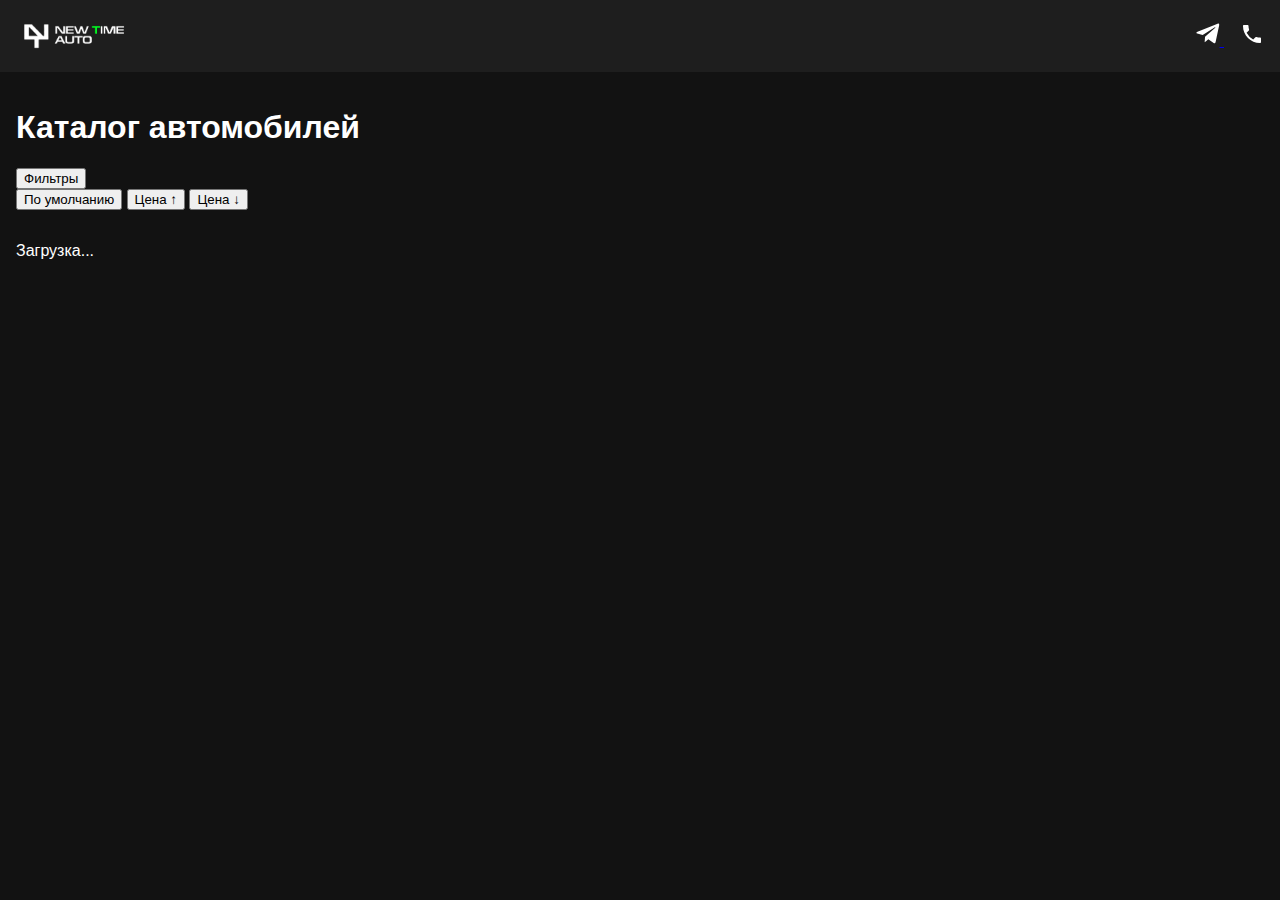
==== index.html @ e8afac10 "Update index.html" ====
<!DOCTYPE html>
<html lang="ru">
<head>
  <meta charset="UTF-8" />
  <meta name="viewport" content="width=device-width, initial-scale=1.0"/>
  <title>NewTimeAuto</title>
  <script src="https://telegram.org/js/telegram-web-app.js"></script>
  <style>
    body {
      margin: 0;
      background: #121212;
      color: #fff;
      font-family: 'Inter', sans-serif;
    }
    header {
      display: flex;
      justify-content: space-between;
      align-items: center;
      padding: 1rem;
      background-color: #1e1e1e;
    }

    header img {
      height: 40px;
    }

    .icons a {
      margin-left: 1rem;
    }

    .icons svg {
      width: 24px;
      height: 24px;
      fill: white;
    }

    .container {
      padding: 1rem;
    }
    .btn {
      background: #0099ff;
      color: white;
      padding: 0.5rem 1rem;
      border: none;
      border-radius: 6px;
      cursor: pointer;
      font-weight: bold;
    }
    .filters {
      padding: 1rem;
      display: none;
      gap: 0.5rem;
      flex-wrap: wrap;
      background: #1f1f1f;
    }
    .filters select, .filters input {
      background: #2c2c2c;
      color: white;
      border: none;
      padding: 0.5rem;
      border-radius: 6px;
    }
    .grid {
      display: grid;
      grid-template-columns: repeat(auto-fill, minmax(160px, 1fr));
      gap: 1rem;
      padding: 1rem;
    }
    .card {
      background: #1f1f1f;
      border-radius: 10px;
      overflow: hidden;
      cursor: pointer;
    }
    .card img {
      width: 100%;
      height: 120px;
      object-fit: cover;
    }
    .card-body {
      padding: 0.5rem;
    }
    .card h3 {
      margin: 0.25rem 0;
      font-size: 1rem;
    }
    .card p {
      margin: 0;
      font-size: 0.875rem;
      color: #ccc;
    }

    /* Модальное окно */
    .modal-overlay {
      position: fixed;
      top: 0; left: 0;
      width: 90%; height: 100%;
      background-color: rgba(0, 0, 0, 0.75);
      display: flex;
      justify-content: center;
      align-items: center;
      z-index: 1000;
      padding: 1rem;
      
    }
    .modal {
      background-color: #1e1e1e;
      border-radius: 12px;
      max-width: 500px;
      width: 100%;
      max-height: 90vh;
      overflow-y: auto;
      position: relative;
      animation: fadeIn 0.2s ease-in-out;
      -webkit-box-shadow: 0px 5px 27px 16px rgba(255, 255, 255, 0.36);
      -moz-box-shadow: 0px 5px 27px 16px rgba(255, 255, 255, 0.36);
      box-shadow: 0px 5px 27px 16px rgba(255, 255, 255, 0.36);
      /* box-shadow: rgba(100, 100, 111, 0.2) 0px 7px 29px 0px; */
    }
    .modal img {
      width: 100%;
      border-radius: 12px 12px 0 0;
      object-fit: cover;
    }
    .modal-content {
      padding: 1rem;
    }
    .modal h2 {
      margin: 0 0 0.5rem;
    }
    .modal p {
      margin: 0.25rem 0;
      font-size: 0.95rem;
    }
    .modal .modal-btn {
      display: block;
      width: 90%;
      margin-top: 0.5rem;
      padding: 0.75rem;
      background: #0099ff;
      color: white;
      border: none;
      border-radius: 6px;
      font-weight: bold;
      font-size: 1rem;
      text-align: center;
      text-decoration: none;
    }
    .modal-close {
      position: absolute;
      top: 0.75rem;
      right: 1rem;
      font-size: 1.5rem;
      background: none;
      border: none;
      color: white;
      cursor: pointer;
    }

    @keyframes fadeIn {
      from { opacity: 0; transform: scale(0.95); }
      to { opacity: 1; transform: scale(1); }
    }

    @media (max-width: 600px) {
      .modal-content {
        padding: 0.75rem;
      }
      .modal .modal-btn {
        font-size: 0.95rem;
      }
    }
  </style>
</head>
<body>
  <header>
    <img src="logo NT.png" alt="Logo">
    <div class="icons">
      <a href="https://t.me/NewTimeAuto_sales" target="_blank" title="Написать в Telegram">
        <svg viewBox="0 0 24 24"><path d="M9.034 14.791l-.384 5.336c.55 0 .79-.237 1.078-.521l2.582-2.472 5.348 3.896c.98.538 1.678.255 1.946-.906l3.531-16.68c.322-1.497-.542-2.078-1.503-1.719L1.494 9.628c-1.451.566-1.437 1.377-.248 1.748l5.455 1.704L18.472 5.52c.684-.441 1.306-.196.794.283z"/></svg>
      </a>
      <a href="tel:+79512310445" title="Позвонить">
        <svg viewBox="0 0 24 24"><path d="M6.62 10.79a15.053 15.053 0 006.59 6.59l2.2-2.2a1.003 1.003 0 011.01-.24c1.12.37 2.33.57 3.58.57.55 0 1 .45 1 1v3.5c0 .55-.45 1-1 1C10.64 21.01 2.99 13.36 2.99 4c0-.55.45-1 1-1H7.5c.55 0 1 .45 1 1 0 1.25.2 2.46.57 3.58.09.34.03.7-.24 1.01z"/></svg>
      </a>
    </div>
  </header>

  <div class="container">
    <h1>Каталог автомобилей</h1>
    <button onclick="toggleFilters()">Фильтры</button>
    <div class="filters-panel" id="filtersPanel"></div>
    <div class="sort-btns">
      <button onclick="sortBy('default')">По умолчанию</button>
      <button onclick="sortBy('priceAsc')">Цена ↑</button>
      <button onclick="sortBy('priceDesc')">Цена ↓</button>
    </div>
    <div class="car-grid" id="carGrid"></div>
  </div>
  <div class="grid" id="grid">Загрузка...</div>
  <script>
    const tg = window.Telegram.WebApp;
    tg.expand?.();

    const API_KEY = "AIzaSyB7BDWOi1pICTSaN1SdUsdTKlgW1g-v_Vc";
    const SPREADSHEET_ID = "1e6MBPZ3vmYdgJRHLwQIw2Ehf7TFSdWycgJ9mYnM0Ahk";
    const RANGE = "Наличие";

    let cars = [];

    async function loadData() {
  try {
    const res = await fetch(`https://sheets.googleapis.com/v4/spreadsheets/${SPREADSHEET_ID}/values/${RANGE}?key=${API_KEY}`);
    const data = await res.json();
    console.log("Fetched data:", data);

    if (!data.values || data.values.length < 2) {
      document.getElementById("grid").innerText = "Нет данных.";
      return;
    }

    const headers = data.values[0];
    cars = data.values.slice(1).map(row => Object.fromEntries(headers.map((h, i) => [h, row[i]])));
    renderCards(cars);
    fillFilters(cars);
    applyStartParam();
  } catch (err) {
    console.error("Ошибка загрузки данных:", err);
    document.getElementById("grid").innerText = "Ошибка загрузки данных.";
  }
}

    function renderCards(data) {
      const grid = document.getElementById("grid");
      grid.innerHTML = "";
      data.forEach(car => {
        const card = document.createElement("div");
        card.className = "card";
        card.onclick = () => showModal(car);
        card.innerHTML = `
          <img src="${car.Фото?.split(',')[0]}" alt="car">
          <div class="card-body">
            <h3>${car["Цена, руб."]} ₽</h3>
            <p>${car.Марка} ${car.Модель} • ${car.Год}</p>
          </div>
        `;
        grid.appendChild(card);
      });
    }

    function fillFilters(data) {
      const brands = [...new Set(data.map(c => c.Марка))].sort();
      const drives = [...new Set(data.map(c => c.Привод))].sort();
      const brandSelect = document.getElementById("brand");
      const driveSelect = document.getElementById("drive");
      brands.forEach(b => brandSelect.innerHTML += `<option>${b}</option>`);
      drives.forEach(d => driveSelect.innerHTML += `<option>${d}</option>`);
    }

    function toggleFilters() {
      const f = document.getElementById("filters");
      f.style.display = f.style.display === "flex" ? "none" : "flex";
    }

    document.getElementById("search").oninput = filterData;
    document.getElementById("brand").onchange = filterData;
    document.getElementById("drive").onchange = filterData;

    function filterData() {
      const query = document.getElementById("search").value.toLowerCase();
      const brand = document.getElementById("brand").value;
      const drive = document.getElementById("drive").value;
      const filtered = cars.filter(car =>
        (!brand || car.Марка === brand) &&
        (!drive || car.Привод === drive) &&
        (car.Марка + car.Модель + car.Год).toLowerCase().includes(query)
      );
      renderCards(filtered);
    }

    function showModal(car) {
      const modalOverlay = document.createElement("div");
      modalOverlay.className = "modal-overlay";
      modalOverlay.innerHTML = `
        <div class="modal" role="dialog">
          <button class="modal-close" onclick="this.closest('.modal-overlay').remove()">&times;</button>
          <img src="${car.Фото?.split(',')[0]}" alt="car">
          <div class="modal-content">
            <p><strong>В наличии</strong></p>
            <h2><strong>Цена:</strong> ${car["Цена, руб."]} ₽</h2>
            <h3>${car.Марка} ${car.Модель}</h3>
            <a class="modal-btn" href="https://t.me/newtimeauto_sales?text=${encodeURIComponent('Хочу забронировать: ' + car.Марка + ' ' + car.Модель + ' (арт. ' + car.ID + ')')}" target="_blank">Забронировать</a>
            <a class="modal-btn" href="tel:+79512310445">Позвонить</a>
            <a class="modal-btn" href="https://t.me/share/url?url=${encodeURIComponent('https://t.me/newtimeauto_bot/app?startapp=id_' + car.ID)}&text=${encodeURIComponent('Смотри, что нашёл в каталоге NewTimeAuto: ' + car.Марка + ' ' + car.Модель)}" target="_blank">Поделиться</a>
            <h3>Характеристики</h3>
            <p><strong>Год:</strong> ${car.Год}</p>
            <p><strong>Двигатель:</strong> ${car.Двигатель}, ${car.Объем} л</p>
            <p><strong>Привод:</strong> ${car.Привод}</p>
            <p><strong>Трансмиссия:</strong> ${car.Трансмиссия}</p>
            <p>${car.Описание || 'Без описания'}</p>
            </div>
        </div>
      `;
      document.body.appendChild(modalOverlay);

      // Закрытие по клику вне модального окна
      modalOverlay.addEventListener("click", (e) => {
        if (e.target === modalOverlay) modalOverlay.remove();
      });
    }

    // Закрытие по Escape
    document.addEventListener("keydown", e => {
      if (e.key === "Escape") document.querySelector(".modal-overlay")?.remove();
    });

    function applyStartParam() {
      const startId = tg?.initDataUnsafe?.start_param?.replace("id_", "");
      if (startId) {
        const found = cars.find(c => c.ID === startId);
        if (found) showModal(found);
      }
    }

    loadData();
  </script>
</body>
</html>
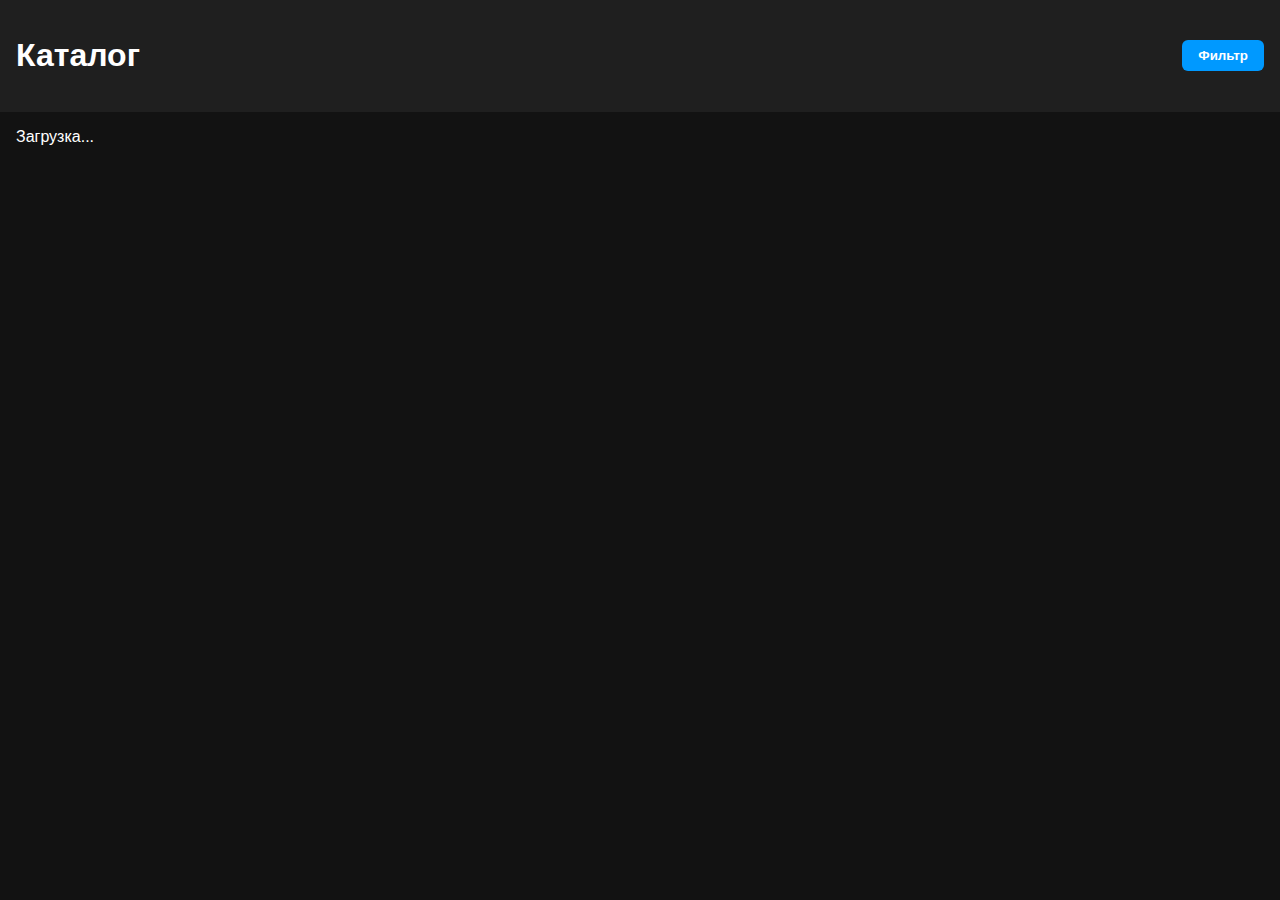
==== commit 03f134fc: "Update index.html" ====
--- a/index.html
+++ b/index.html
@@ -13,29 +13,11 @@
       font-family: 'Inter', sans-serif;
     }
     header {
+      padding: 1rem;
+      background: #1f1f1f;
       display: flex;
       justify-content: space-between;
       align-items: center;
-      padding: 1rem;
-      background-color: #1e1e1e;
-    }
-
-    header img {
-      height: 40px;
-    }
-
-    .icons a {
-      margin-left: 1rem;
-    }
-
-    .icons svg {
-      width: 24px;
-      height: 24px;
-      fill: white;
-    }
-
-    .container {
-      padding: 1rem;
     }
     .btn {
       background: #0099ff;
@@ -94,14 +76,13 @@
     .modal-overlay {
       position: fixed;
       top: 0; left: 0;
-      width: 90%; height: 100%;
+      width: 100%; height: 100%;
       background-color: rgba(0, 0, 0, 0.75);
       display: flex;
       justify-content: center;
       align-items: center;
       z-index: 1000;
       padding: 1rem;
-      
     }
     .modal {
       background-color: #1e1e1e;
@@ -112,10 +93,6 @@
       overflow-y: auto;
       position: relative;
       animation: fadeIn 0.2s ease-in-out;
-      -webkit-box-shadow: 0px 5px 27px 16px rgba(255, 255, 255, 0.36);
-      -moz-box-shadow: 0px 5px 27px 16px rgba(255, 255, 255, 0.36);
-      box-shadow: 0px 5px 27px 16px rgba(255, 255, 255, 0.36);
-      /* box-shadow: rgba(100, 100, 111, 0.2) 0px 7px 29px 0px; */
     }
     .modal img {
       width: 100%;
@@ -134,7 +111,7 @@
     }
     .modal .modal-btn {
       display: block;
-      width: 90%;
+      width: 100%;
       margin-top: 0.5rem;
       padding: 0.75rem;
       background: #0099ff;
@@ -174,29 +151,18 @@
 </head>
 <body>
   <header>
-    <img src="logo NT.png" alt="Logo">
-    <div class="icons">
-      <a href="https://t.me/NewTimeAuto_sales" target="_blank" title="Написать в Telegram">
-        <svg viewBox="0 0 24 24"><path d="M9.034 14.791l-.384 5.336c.55 0 .79-.237 1.078-.521l2.582-2.472 5.348 3.896c.98.538 1.678.255 1.946-.906l3.531-16.68c.322-1.497-.542-2.078-1.503-1.719L1.494 9.628c-1.451.566-1.437 1.377-.248 1.748l5.455 1.704L18.472 5.52c.684-.441 1.306-.196.794.283z"/></svg>
-      </a>
-      <a href="tel:+79512310445" title="Позвонить">
-        <svg viewBox="0 0 24 24"><path d="M6.62 10.79a15.053 15.053 0 006.59 6.59l2.2-2.2a1.003 1.003 0 011.01-.24c1.12.37 2.33.57 3.58.57.55 0 1 .45 1 1v3.5c0 .55-.45 1-1 1C10.64 21.01 2.99 13.36 2.99 4c0-.55.45-1 1-1H7.5c.55 0 1 .45 1 1 0 1.25.2 2.46.57 3.58.09.34.03.7-.24 1.01z"/></svg>
-      </a>
-    </div>
+    <h1>Каталог</h1>
+    <button class="btn" onclick="toggleFilters()">Фильтр</button>
   </header>
 
-  <div class="container">
-    <h1>Каталог автомобилей</h1>
-    <button onclick="toggleFilters()">Фильтры</button>
-    <div class="filters-panel" id="filtersPanel"></div>
-    <div class="sort-btns">
-      <button onclick="sortBy('default')">По умолчанию</button>
-      <button onclick="sortBy('priceAsc')">Цена ↑</button>
-      <button onclick="sortBy('priceDesc')">Цена ↓</button>
-    </div>
-    <div class="car-grid" id="carGrid"></div>
+  <div class="filters" id="filters">
+    <input type="text" id="search" placeholder="Поиск...">
+    <select id="brand"><option value="">Марка</option></select>
+    <select id="drive"><option value="">Привод</option></select>
   </div>
+
   <div class="grid" id="grid">Загрузка...</div>
+
   <script>
     const tg = window.Telegram.WebApp;
     tg.expand?.();
@@ -208,26 +174,14 @@
     let cars = [];
 
     async function loadData() {
-  try {
-    const res = await fetch(`https://sheets.googleapis.com/v4/spreadsheets/${SPREADSHEET_ID}/values/${RANGE}?key=${API_KEY}`);
-    const data = await res.json();
-    console.log("Fetched data:", data);
-
-    if (!data.values || data.values.length < 2) {
-      document.getElementById("grid").innerText = "Нет данных.";
-      return;
-    }
-
-    const headers = data.values[0];
-    cars = data.values.slice(1).map(row => Object.fromEntries(headers.map((h, i) => [h, row[i]])));
-    renderCards(cars);
-    fillFilters(cars);
-    applyStartParam();
-  } catch (err) {
-    console.error("Ошибка загрузки данных:", err);
-    document.getElementById("grid").innerText = "Ошибка загрузки данных.";
-  }
-}
+      const res = await fetch(`https://sheets.googleapis.com/v4/spreadsheets/${SPREADSHEET_ID}/values/${RANGE}?key=${API_KEY}`);
+      const data = await res.json();
+      const headers = data.values[0];
+      cars = data.values.slice(1).map(row => Object.fromEntries(headers.map((h, i) => [h, row[i]])));
+      renderCards(cars);
+      fillFilters(cars);
+      applyStartParam();
+    }
 
     function renderCards(data) {
       const grid = document.getElementById("grid");
@@ -239,8 +193,8 @@
         card.innerHTML = `
           <img src="${car.Фото?.split(',')[0]}" alt="car">
           <div class="card-body">
-            <h3>${car["Цена, руб."]} ₽</h3>
-            <p>${car.Марка} ${car.Модель} • ${car.Год}</p>
+            <h3>${car.Марка} ${car.Модель}</h3>
+            <p>${car.Год} • ${car["Цена, руб."]} ₽</p>
           </div>
         `;
         grid.appendChild(card);
@@ -285,19 +239,17 @@
           <button class="modal-close" onclick="this.closest('.modal-overlay').remove()">&times;</button>
           <img src="${car.Фото?.split(',')[0]}" alt="car">
           <div class="modal-content">
-            <p><strong>В наличии</strong></p>
-            <h2><strong>Цена:</strong> ${car["Цена, руб."]} ₽</h2>
-            <h3>${car.Марка} ${car.Модель}</h3>
-            <a class="modal-btn" href="https://t.me/newtimeauto_sales?text=${encodeURIComponent('Хочу забронировать: ' + car.Марка + ' ' + car.Модель + ' (арт. ' + car.ID + ')')}" target="_blank">Забронировать</a>
-            <a class="modal-btn" href="tel:+79512310445">Позвонить</a>
-            <a class="modal-btn" href="https://t.me/share/url?url=${encodeURIComponent('https://t.me/newtimeauto_bot/app?startapp=id_' + car.ID)}&text=${encodeURIComponent('Смотри, что нашёл в каталоге NewTimeAuto: ' + car.Марка + ' ' + car.Модель)}" target="_blank">Поделиться</a>
-            <h3>Характеристики</h3>
+            <h2>${car.Марка} ${car.Модель}</h2>
             <p><strong>Год:</strong> ${car.Год}</p>
             <p><strong>Двигатель:</strong> ${car.Двигатель}, ${car.Объем} л</p>
             <p><strong>Привод:</strong> ${car.Привод}</p>
             <p><strong>Трансмиссия:</strong> ${car.Трансмиссия}</p>
+            <p><strong>Цена:</strong> ${car["Цена, руб."]} ₽</p>
             <p>${car.Описание || 'Без описания'}</p>
-            </div>
+            <a class="modal-btn" href="https://t.me/newtimeauto_sales?text=Хочу забронировать: ${encodeURIComponent(car.Марка + ' ' + car.Модель + ' (арт. ' + car.ID + ')')}" target="_blank">Забронировать</a>
+            <a class="modal-btn" href="tel:+79512310445">Позвонить</a>
+            <a class="modal-btn" href="https://t.me/share/url?url=${encodeURIComponent('https://t.me/newtimeauto_bot/app?startapp=id_' + car.ID)}&text=${encodeURIComponent('Смотри, что нашёл в каталоге NewTimeAuto: ' + car.Марка + ' ' + car.Модель)}" target="_blank">Поделиться</a>
+          </div>
         </div>
       `;
       document.body.appendChild(modalOverlay);
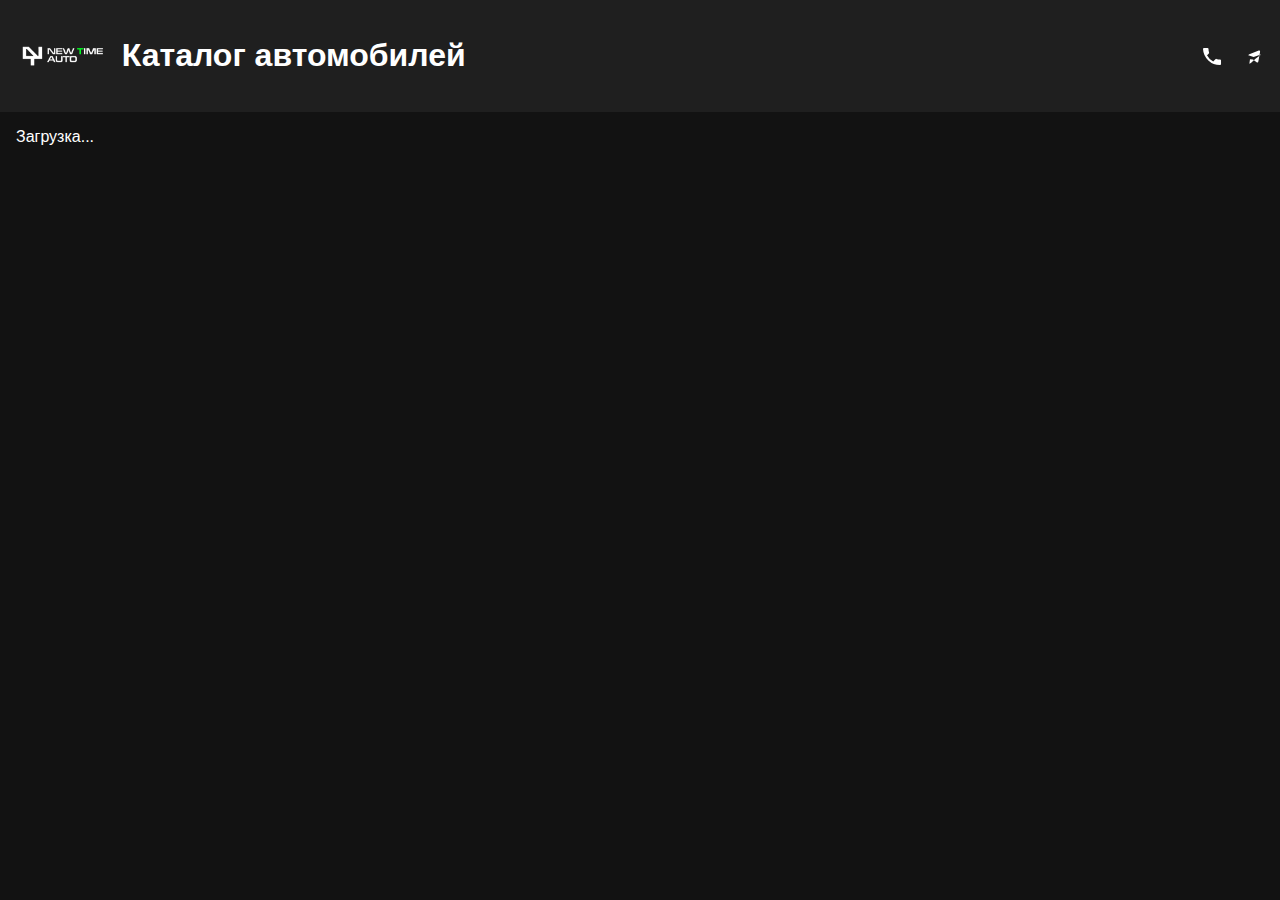
==== commit 736e4860: "Update index.html" ====
--- a/index.html
+++ b/index.html
@@ -1,4 +1,4 @@
-<!DOCTYPE html>
+<!DOCTYPE html> 
 <html lang="ru">
 <head>
   <meta charset="UTF-8" />
@@ -19,6 +19,30 @@
       justify-content: space-between;
       align-items: center;
     }
+    .header-left {
+      display: flex;
+      align-items: center;
+      gap: 0.75rem;
+    }
+    .header-left img {
+      height: 32px;
+    }
+    .header-links {
+      display: flex;
+      gap: 1rem;
+    }
+    .header-links a {
+      color: white;
+      text-decoration: none;
+      display: flex;
+      align-items: center;
+    }
+    .header-links svg {
+      width: 24px;
+      height: 24px;
+      fill: white;
+    }
+
     .btn {
       background: #0099ff;
       color: white;
@@ -72,7 +96,6 @@
       color: #ccc;
     }
 
-    /* Модальное окно */
     .modal-overlay {
       position: fixed;
       top: 0; left: 0;
@@ -87,12 +110,13 @@
     .modal {
       background-color: #1e1e1e;
       border-radius: 12px;
-      max-width: 500px;
-      width: 100%;
+      max-width: 450px;
+      width: 90%;
       max-height: 90vh;
       overflow-y: auto;
       position: relative;
       animation: fadeIn 0.2s ease-in-out;
+      box-shadow: 0 0 20px 5px rgba(255, 255, 255, 0.2);
     }
     .modal img {
       width: 100%;
@@ -111,7 +135,7 @@
     }
     .modal .modal-btn {
       display: block;
-      width: 100%;
+      width: 90%; 
       margin-top: 0.5rem;
       padding: 0.75rem;
       background: #0099ff;
@@ -151,8 +175,18 @@
 </head>
 <body>
   <header>
-    <h1>Каталог</h1>
-    <button class="btn" onclick="toggleFilters()">Фильтр</button>
+    <div class="header-left">
+      <img src="logo NT.png" alt="logo">
+      <h1>Каталог автомобилей</h1>
+    </div>
+    <div class="header-links">
+      <a href="tel:+79512310445" title="Позвонить">
+        <svg viewBox="0 0 24 24"><path d="M6.62 10.79a15.91 15.91 0 006.59 6.59l2.2-2.2a1 1 0 011.05-.24 11.36 11.36 0 003.56.57 1 1 0 011 1v3.5a1 1 0 01-1 1A17 17 0 013 5a1 1 0 011-1h3.5a1 1 0 011 1 11.36 11.36 0 00.57 3.56 1 1 0 01-.24 1.05l-2.2 2.2z"/></svg>
+      </a>
+      <a href="https://t.me/newtimeauto_sales" title="Написать в Telegram" target="_blank">
+        <svg viewBox="0 0 24 24"><path d="M9.999 15.199l-.648 4.55c.927 0 1.324-.398 1.82-.878l4.36-4.13 4.99-3.63c.546-.398.241-.62-.378-.41l-6.51 2.34-4.51-1.43c-.977-.31-.98-.974.21-1.45l9.44-3.65c.816-.3 1.52.2 1.26 1.42l-1.62 9.39c-.22 1.19-.89 1.48-1.8.91l-3.66-2.7z"/></svg>
+      </a>
+    </div>
   </header>
 
   <div class="filters" id="filters">
@@ -193,8 +227,8 @@
         card.innerHTML = `
           <img src="${car.Фото?.split(',')[0]}" alt="car">
           <div class="card-body">
-            <h3>${car.Марка} ${car.Модель}</h3>
-            <p>${car.Год} • ${car["Цена, руб."]} ₽</p>
+            <h3>${car["Цена, руб."]} ₽</h3>
+            <p>${car.Марка} ${car.Модель} • ${car.Год}</p>
           </div>
         `;
         grid.appendChild(card);
@@ -239,28 +273,28 @@
           <button class="modal-close" onclick="this.closest('.modal-overlay').remove()">&times;</button>
           <img src="${car.Фото?.split(',')[0]}" alt="car">
           <div class="modal-content">
-            <h2>${car.Марка} ${car.Модель}</h2>
+            <p><strong>В наличии</p>
+            <h2><strong>Цена:</strong> ${car["Цена, руб."]} ₽</h2>
+            <p>${car.Марка} ${car.Модель}</p>
+            <a class="modal-btn" href="https://t.me/newtimeauto_sales?text=${encodeURIComponent('Хочу забронировать: ' + car.Марка + ' ' + car.Модель + ' (арт. ' + car.ID + ')')}" target="_blank">Забронировать</a>
+            <a class="modal-btn" href="tel:+79512310445">Позвонить</a>
+            <a class="modal-btn" href="https://t.me/share/url?url=${encodeURIComponent('https://t.me/newtimeauto_bot/app?startapp=id_' + car.ID)}&text=${encodeURIComponent('Смотри, что нашёл в каталоге NewTimeAuto: ' + car.Марка + ' ' + car.Модель)}" target="_blank">Поделиться</a>
+            <h2>Характеристики</h2>
             <p><strong>Год:</strong> ${car.Год}</p>
             <p><strong>Двигатель:</strong> ${car.Двигатель}, ${car.Объем} л</p>
             <p><strong>Привод:</strong> ${car.Привод}</p>
             <p><strong>Трансмиссия:</strong> ${car.Трансмиссия}</p>
-            <p><strong>Цена:</strong> ${car["Цена, руб."]} ₽</p>
             <p>${car.Описание || 'Без описания'}</p>
-            <a class="modal-btn" href="https://t.me/newtimeauto_sales?text=Хочу забронировать: ${encodeURIComponent(car.Марка + ' ' + car.Модель + ' (арт. ' + car.ID + ')')}" target="_blank">Забронировать</a>
-            <a class="modal-btn" href="tel:+79512310445">Позвонить</a>
-            <a class="modal-btn" href="https://t.me/share/url?url=${encodeURIComponent('https://t.me/newtimeauto_bot/app?startapp=id_' + car.ID)}&text=${encodeURIComponent('Смотри, что нашёл в каталоге NewTimeAuto: ' + car.Марка + ' ' + car.Модель)}" target="_blank">Поделиться</a>
           </div>
         </div>
       `;
       document.body.appendChild(modalOverlay);
 
-      // Закрытие по клику вне модального окна
       modalOverlay.addEventListener("click", (e) => {
         if (e.target === modalOverlay) modalOverlay.remove();
       });
     }
 
-    // Закрытие по Escape
     document.addEventListener("keydown", e => {
       if (e.key === "Escape") document.querySelector(".modal-overlay")?.remove();
     });
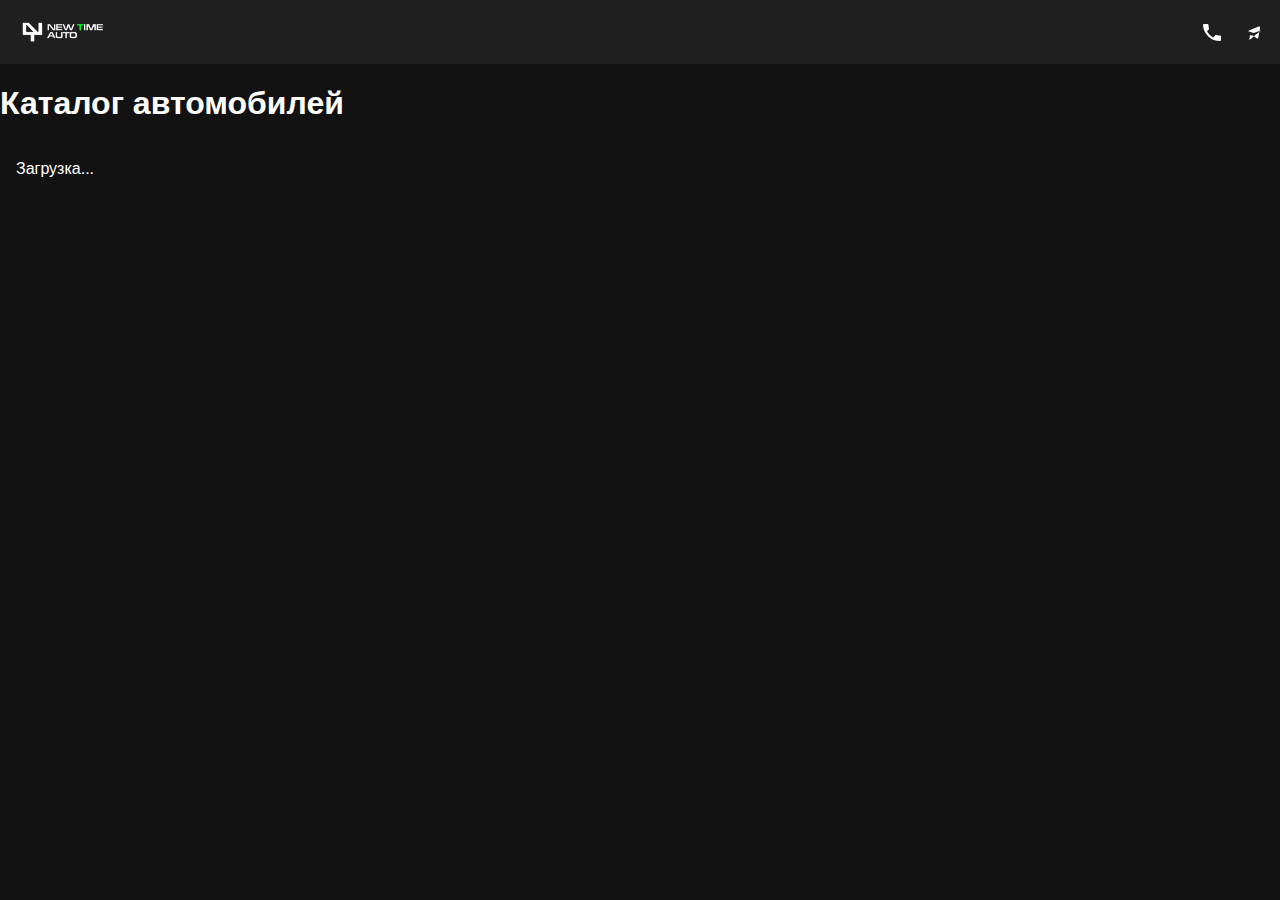
==== commit d2f9d1a0: "Update index.html" ====
--- a/index.html
+++ b/index.html
@@ -177,7 +177,7 @@
   <header>
     <div class="header-left">
       <img src="logo NT.png" alt="logo">
-      <h1>Каталог автомобилей</h1>
+      
     </div>
     <div class="header-links">
       <a href="tel:+79512310445" title="Позвонить">
@@ -188,7 +188,7 @@
       </a>
     </div>
   </header>
-
+<h1>Каталог автомобилей</h1>
   <div class="filters" id="filters">
     <input type="text" id="search" placeholder="Поиск...">
     <select id="brand"><option value="">Марка</option></select>
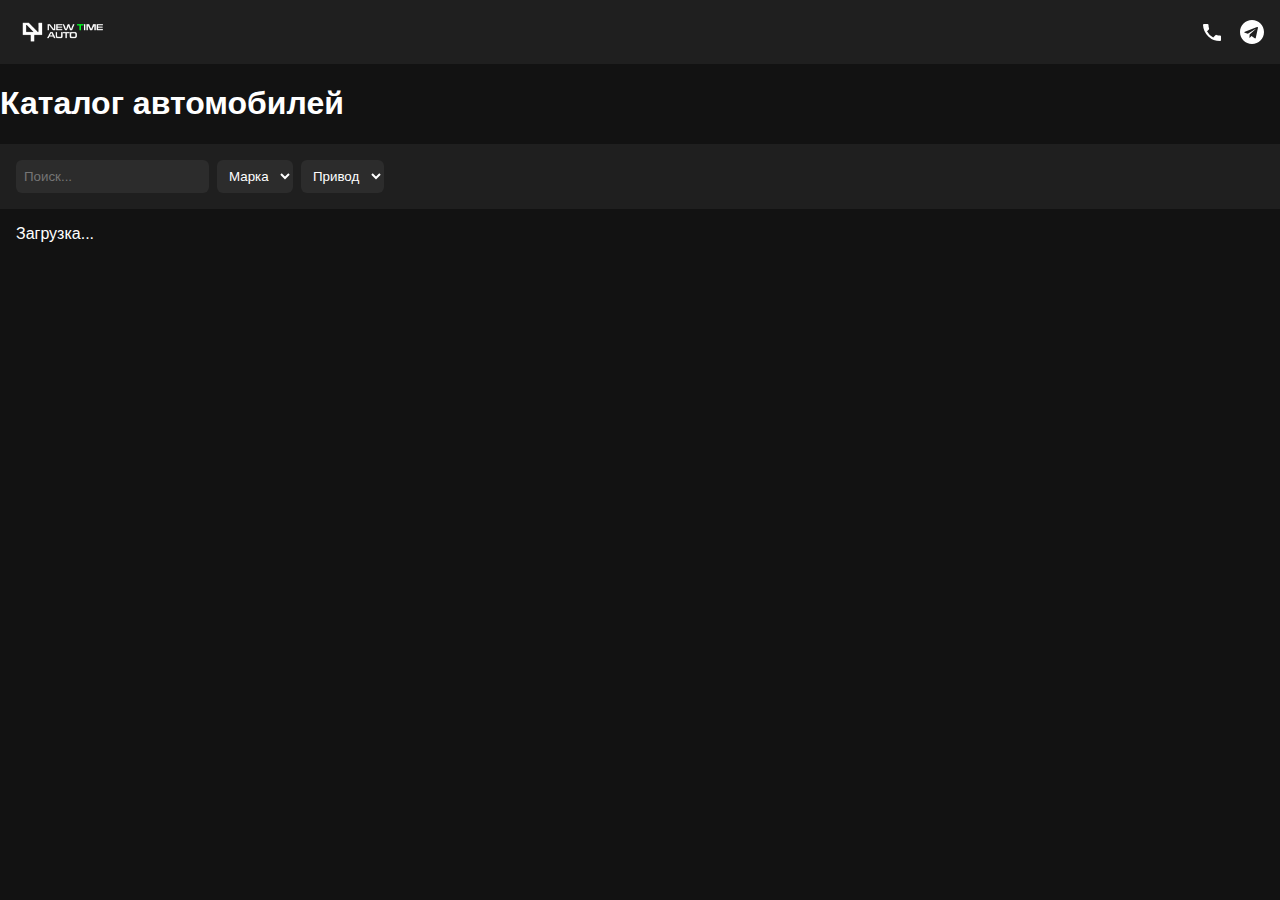
==== commit cc881173: "Update index.html" ====
--- a/index.html
+++ b/index.html
@@ -1,4 +1,4 @@
-<!DOCTYPE html> 
+<!DOCTYPE html>
 <html lang="ru">
 <head>
   <meta charset="UTF-8" />
@@ -6,12 +6,15 @@
   <title>NewTimeAuto</title>
   <script src="https://telegram.org/js/telegram-web-app.js"></script>
   <style>
+    /* Общий стиль страницы */
     body {
       margin: 0;
       background: #121212;
       color: #fff;
       font-family: 'Inter', sans-serif;
     }
+
+    /* Шапка */
     header {
       padding: 1rem;
       background: #1f1f1f;
@@ -19,30 +22,36 @@
       justify-content: space-between;
       align-items: center;
     }
+
     .header-left {
       display: flex;
       align-items: center;
       gap: 0.75rem;
     }
+
     .header-left img {
       height: 32px;
     }
+
     .header-links {
       display: flex;
       gap: 1rem;
     }
+
     .header-links a {
       color: white;
       text-decoration: none;
       display: flex;
       align-items: center;
     }
+
     .header-links svg {
       width: 24px;
       height: 24px;
       fill: white;
     }
 
+    /* Кнопки */
     .btn {
       background: #0099ff;
       color: white;
@@ -52,13 +61,16 @@
       cursor: pointer;
       font-weight: bold;
     }
+
+    /* Фильтры поиска */
     .filters {
       padding: 1rem;
-      display: none;
+      display: flex; /* Фильтры теперь всегда видны */
       gap: 0.5rem;
       flex-wrap: wrap;
       background: #1f1f1f;
     }
+
     .filters select, .filters input {
       background: #2c2c2c;
       color: white;
@@ -66,36 +78,44 @@
       padding: 0.5rem;
       border-radius: 6px;
     }
+
+    /* Сетка карточек */
     .grid {
       display: grid;
       grid-template-columns: repeat(auto-fill, minmax(160px, 1fr));
       gap: 1rem;
       padding: 1rem;
     }
+
     .card {
       background: #1f1f1f;
       border-radius: 10px;
       overflow: hidden;
       cursor: pointer;
     }
+
     .card img {
       width: 100%;
       height: 120px;
       object-fit: cover;
     }
+
     .card-body {
       padding: 0.5rem;
     }
+
     .card h3 {
       margin: 0.25rem 0;
       font-size: 1rem;
     }
+
     .card p {
       margin: 0;
       font-size: 0.875rem;
       color: #ccc;
     }
 
+    /* Модальное окно */
     .modal-overlay {
       position: fixed;
       top: 0; left: 0;
@@ -107,35 +127,41 @@
       z-index: 1000;
       padding: 1rem;
     }
+
     .modal {
       background-color: #1e1e1e;
       border-radius: 12px;
+      width: 100%;
       max-width: 450px;
-      width: 90%;
       max-height: 90vh;
       overflow-y: auto;
       position: relative;
       animation: fadeIn 0.2s ease-in-out;
       box-shadow: 0 0 20px 5px rgba(255, 255, 255, 0.2);
     }
+
     .modal img {
       width: 100%;
       border-radius: 12px 12px 0 0;
       object-fit: cover;
     }
+
     .modal-content {
       padding: 1rem;
     }
+
     .modal h2 {
-      margin: 0 0 0.5rem;
-    }
+      margin: 0 1 0.5rem;
+    }
+
     .modal p {
       margin: 0.25rem 0;
       font-size: 0.95rem;
     }
+
     .modal .modal-btn {
       display: block;
-      width: 90%; 
+      width: 90%;
       margin-top: 0.5rem;
       padding: 0.75rem;
       background: #0099ff;
@@ -147,6 +173,7 @@
       text-align: center;
       text-decoration: none;
     }
+
     .modal-close {
       position: absolute;
       top: 0.75rem;
@@ -167,6 +194,7 @@
       .modal-content {
         padding: 0.75rem;
       }
+
       .modal .modal-btn {
         font-size: 0.95rem;
       }
@@ -174,29 +202,36 @@
   </style>
 </head>
 <body>
+  <!-- Шапка сайта -->
   <header>
     <div class="header-left">
       <img src="logo NT.png" alt="logo">
-      
     </div>
     <div class="header-links">
       <a href="tel:+79512310445" title="Позвонить">
         <svg viewBox="0 0 24 24"><path d="M6.62 10.79a15.91 15.91 0 006.59 6.59l2.2-2.2a1 1 0 011.05-.24 11.36 11.36 0 003.56.57 1 1 0 011 1v3.5a1 1 0 01-1 1A17 17 0 013 5a1 1 0 011-1h3.5a1 1 0 011 1 11.36 11.36 0 00.57 3.56 1 1 0 01-.24 1.05l-2.2 2.2z"/></svg>
       </a>
       <a href="https://t.me/newtimeauto_sales" title="Написать в Telegram" target="_blank">
-        <svg viewBox="0 0 24 24"><path d="M9.999 15.199l-.648 4.55c.927 0 1.324-.398 1.82-.878l4.36-4.13 4.99-3.63c.546-.398.241-.62-.378-.41l-6.51 2.34-4.51-1.43c-.977-.31-.98-.974.21-1.45l9.44-3.65c.816-.3 1.52.2 1.26 1.42l-1.62 9.39c-.22 1.19-.89 1.48-1.8.91l-3.66-2.7z"/></svg>
+        <!-- Обновлённая SVG-иконка Telegram -->
+        <svg viewBox="0 0 240 240">
+          <path fill="white" d="M120 0C53.73 0 0 53.73 0 120s53.73 120 120 120 120-53.73 120-120S186.27 0 120 0zm58.52 82.4l-20.34 95.84c-1.53 6.86-5.6 8.57-11.36 5.34l-31.36-23.12-15.12 14.56c-1.67 1.67-3.08 3.08-6.3 3.08l2.27-32.05 58.32-52.57c2.54-2.27-0.55-3.54-3.94-1.27l-72.08 45.33-31.05-9.7c-6.74-2.1-6.86-6.74 1.42-9.98l121.3-46.81c5.62-2.06 10.56 1.27 8.78 9.35z"/>
+        </svg>
       </a>
     </div>
   </header>
-<h1>Каталог автомобилей</h1>
+
+  <!-- Заголовок и фильтры -->
+  <h1>Каталог автомобилей</h1>
   <div class="filters" id="filters">
     <input type="text" id="search" placeholder="Поиск...">
     <select id="brand"><option value="">Марка</option></select>
     <select id="drive"><option value="">Привод</option></select>
   </div>
 
+  <!-- Сетка карточек -->
   <div class="grid" id="grid">Загрузка...</div>
 
+  <!-- JS логика -->
   <script>
     const tg = window.Telegram.WebApp;
     tg.expand?.();
@@ -207,6 +242,7 @@
 
     let cars = [];
 
+    // Загрузка и отображение данных
     async function loadData() {
       const res = await fetch(`https://sheets.googleapis.com/v4/spreadsheets/${SPREADSHEET_ID}/values/${RANGE}?key=${API_KEY}`);
       const data = await res.json();
@@ -217,6 +253,7 @@
       applyStartParam();
     }
 
+    // Отображение карточек
     function renderCards(data) {
       const grid = document.getElementById("grid");
       grid.innerHTML = "";
@@ -235,6 +272,7 @@
       });
     }
 
+    // Заполнение фильтров
     function fillFilters(data) {
       const brands = [...new Set(data.map(c => c.Марка))].sort();
       const drives = [...new Set(data.map(c => c.Привод))].sort();
@@ -244,11 +282,7 @@
       drives.forEach(d => driveSelect.innerHTML += `<option>${d}</option>`);
     }
 
-    function toggleFilters() {
-      const f = document.getElementById("filters");
-      f.style.display = f.style.display === "flex" ? "none" : "flex";
-    }
-
+    // Фильтрация
     document.getElementById("search").oninput = filterData;
     document.getElementById("brand").onchange = filterData;
     document.getElementById("drive").onchange = filterData;
@@ -265,6 +299,7 @@
       renderCards(filtered);
     }
 
+    // Модальное окно
     function showModal(car) {
       const modalOverlay = document.createElement("div");
       modalOverlay.className = "modal-overlay";
@@ -274,7 +309,7 @@
           <img src="${car.Фото?.split(',')[0]}" alt="car">
           <div class="modal-content">
             <p><strong>В наличии</p>
-            <h2><strong>Цена:</strong> ${car["Цена, руб."]} ₽</h2>
+            <h2>Цена: ${car["Цена, руб."]} ₽</h2>
             <p>${car.Марка} ${car.Модель}</p>
             <a class="modal-btn" href="https://t.me/newtimeauto_sales?text=${encodeURIComponent('Хочу забронировать: ' + car.Марка + ' ' + car.Модель + ' (арт. ' + car.ID + ')')}" target="_blank">Забронировать</a>
             <a class="modal-btn" href="tel:+79512310445">Позвонить</a>
@@ -289,16 +324,17 @@
         </div>
       `;
       document.body.appendChild(modalOverlay);
-
       modalOverlay.addEventListener("click", (e) => {
         if (e.target === modalOverlay) modalOverlay.remove();
       });
     }
 
+    // Закрытие модалки на Escape
     document.addEventListener("keydown", e => {
       if (e.key === "Escape") document.querySelector(".modal-overlay")?.remove();
     });
 
+    // Открытие модалки по параметру ?startapp=id_001
     function applyStartParam() {
       const startId = tg?.initDataUnsafe?.start_param?.replace("id_", "");
       if (startId) {
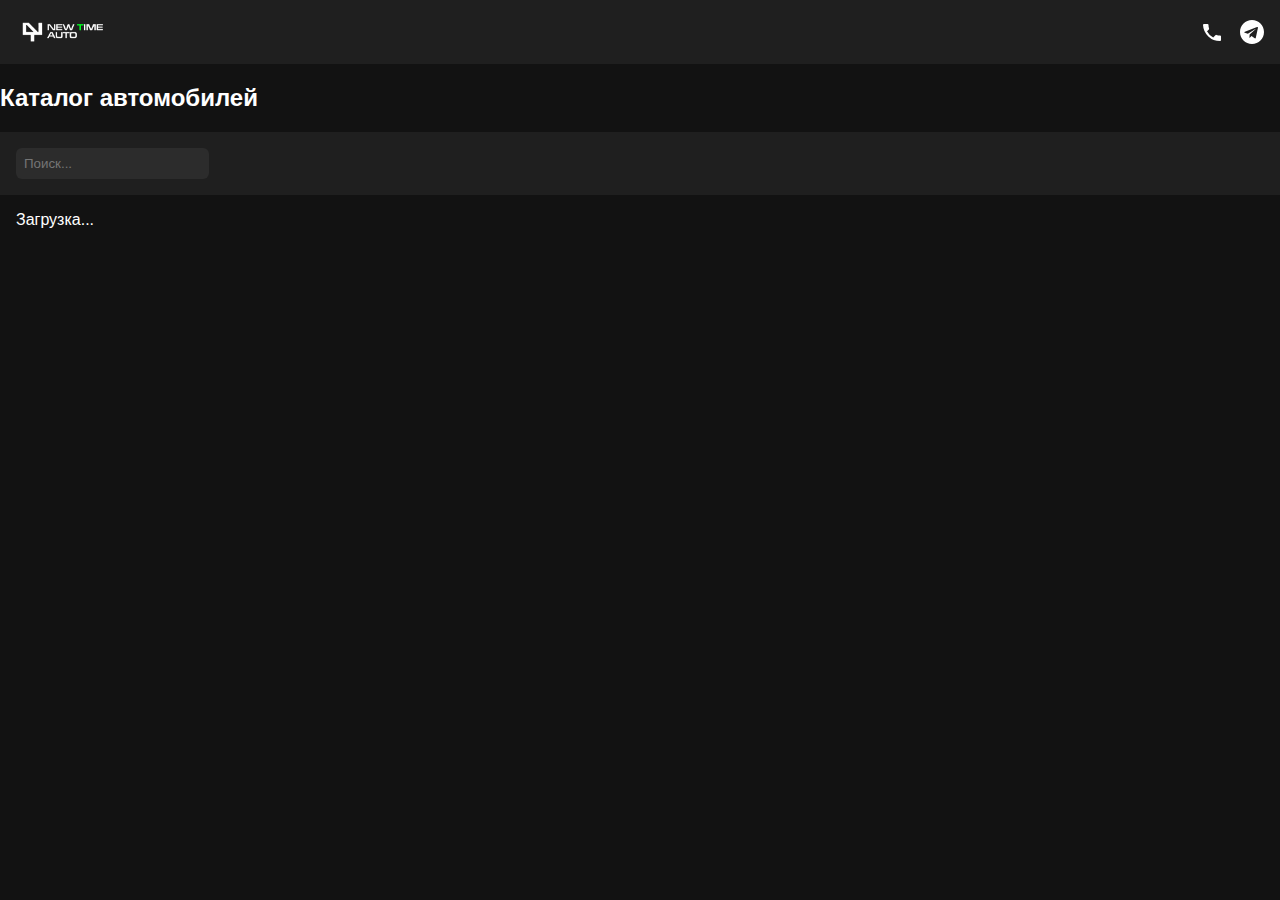
==== commit 53043f6a: "Update index.html" ====
--- a/index.html
+++ b/index.html
@@ -119,7 +119,7 @@
     .modal-overlay {
       position: fixed;
       top: 0; left: 0;
-      width: 100%; height: 100%;
+      width: 90%; height: 100%;
       background-color: rgba(0, 0, 0, 0.75);
       display: flex;
       justify-content: center;
@@ -137,7 +137,9 @@
       overflow-y: auto;
       position: relative;
       animation: fadeIn 0.2s ease-in-out;
-      box-shadow: 0 0 20px 5px rgba(255, 255, 255, 0.2);
+      -webkit-box-shadow: 2px 1px 22px 4px rgba(255, 255, 255, 0.5);
+      -moz-box-shadow: 2px 1px 22px 4px rgba(255, 255, 255, 0.5);
+      box-shadow: 2px 1px 22px 4px rgba(255, 255, 255, 0.5);
     }
 
     .modal img {
@@ -221,11 +223,10 @@
   </header>
 
   <!-- Заголовок и фильтры -->
-  <h1>Каталог автомобилей</h1>
+  <h2>Каталог автомобилей</h2>
   <div class="filters" id="filters">
     <input type="text" id="search" placeholder="Поиск...">
-    <select id="brand"><option value="">Марка</option></select>
-    <select id="drive"><option value="">Привод</option></select>
+    
   </div>
 
   <!-- Сетка карточек -->
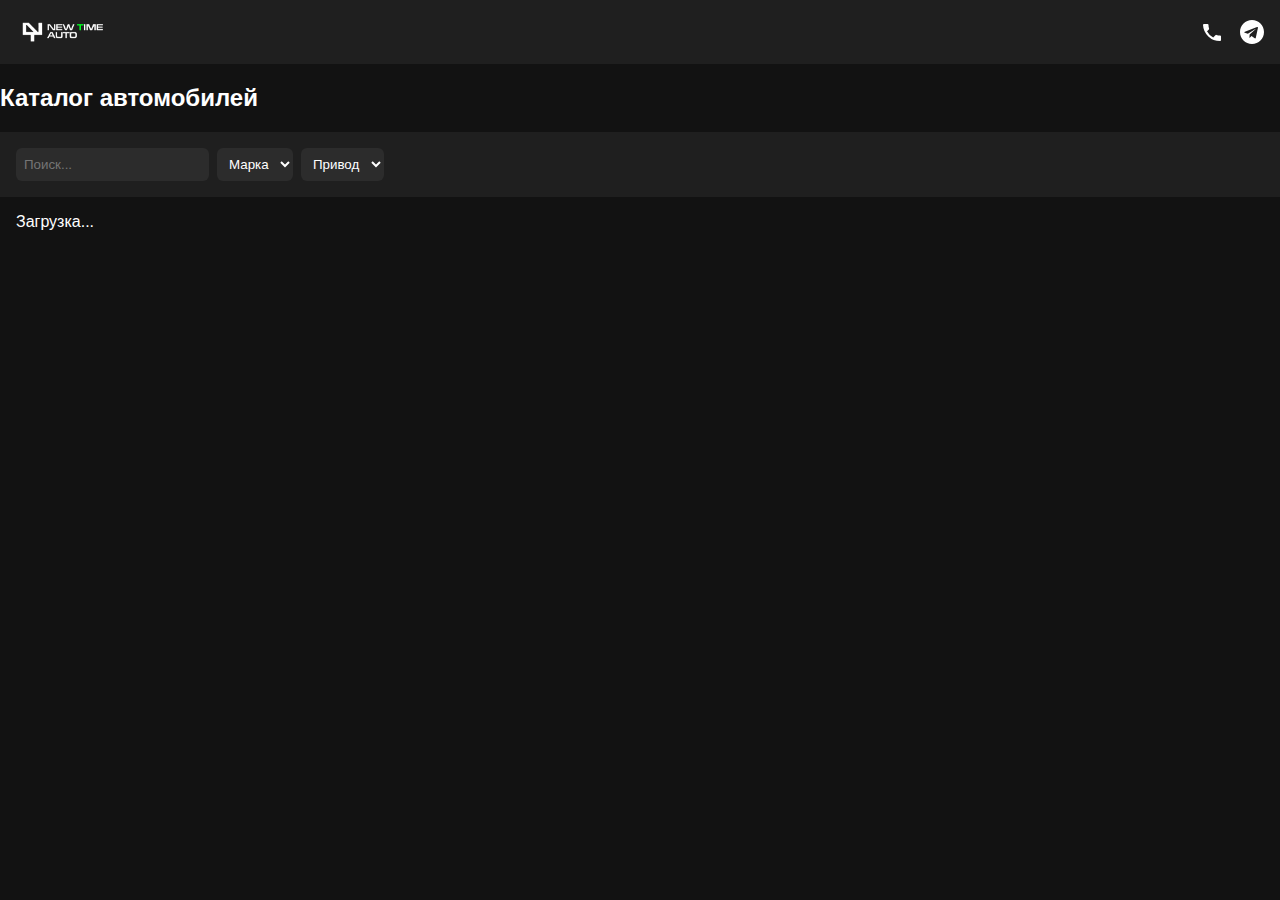
==== commit 47618c5f: "Update index.html" ====
--- a/index.html
+++ b/index.html
@@ -226,7 +226,8 @@
   <h2>Каталог автомобилей</h2>
   <div class="filters" id="filters">
     <input type="text" id="search" placeholder="Поиск...">
-    
+    <select id="brand"><option value="">Марка</option></select>
+    <select id="drive"><option value="">Привод</option></select>
   </div>
 
   <!-- Сетка карточек -->
